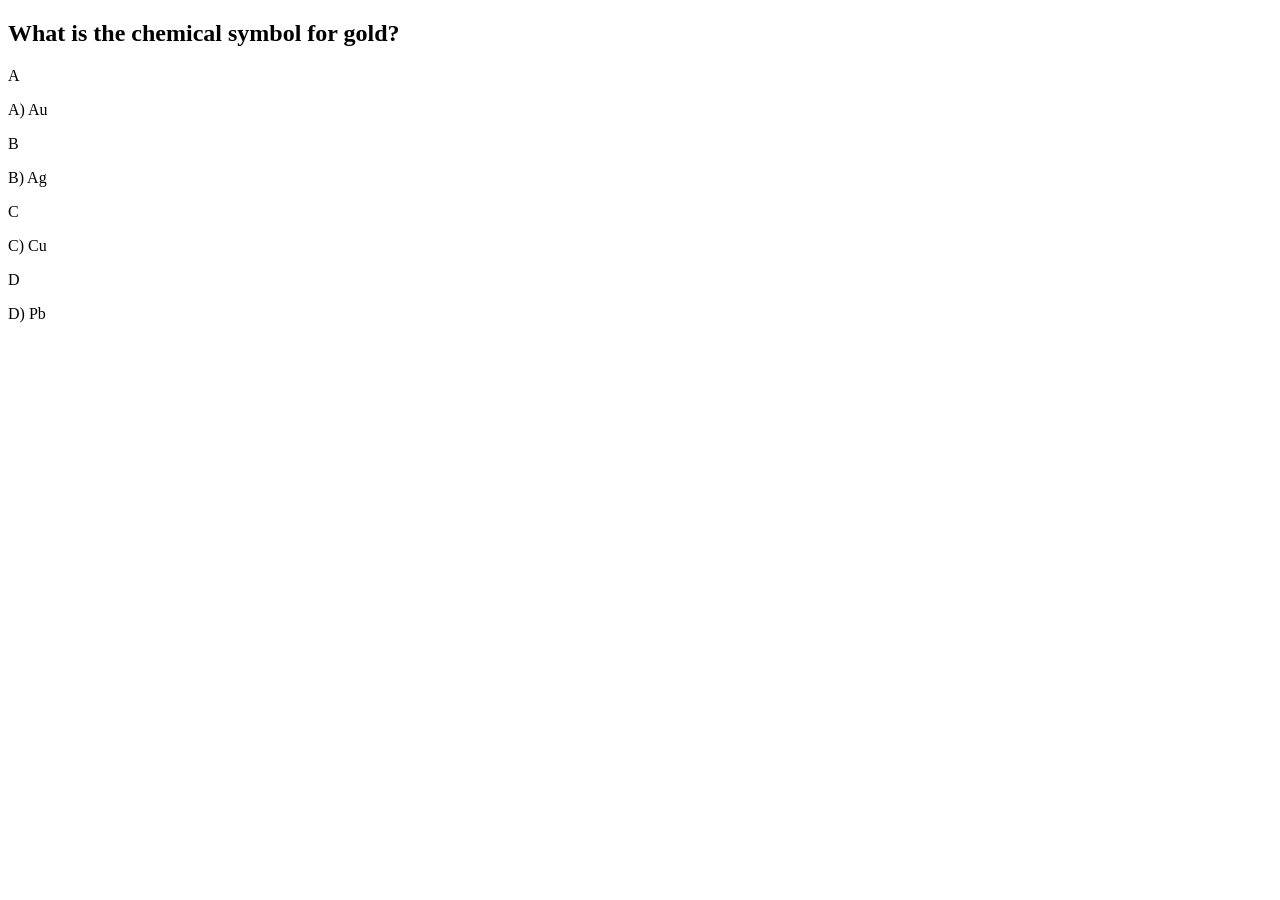
==== HTML/game.html @ 370bddc6 "* updated the folder layout * in check answer made sure to check type and that the ints match" ====
<!doctype html>
<html lang="en">
  <head>
    <meta charset="UTF-8" />
    <meta name="viewport" content="width=device-width, initial-scale=1.0" />
    <title>Quiz Play</title>
    <link rel="stylesheet" href="../CSS/game.css" />
    <link rel="stylesheet" href="../CSS/app.css" />
  </head>
  <body>
    <div class="container">
      <div id="game" class="justify-center flex-column">
        <h2 id="question">What is the answer to this question?</h2>
        <div class="choice-container">
          <p class="choice-prefix">A</p>
          <p class="choice-text" data-number="1">Choice 1</p>
        </div>
        <div class="choice-container">
          <p class="choice-prefix">B</p>
          <p class="choice-text" data-number="2">Choice 2</p>
        </div>
        <div class="choice-container">
          <p class="choice-prefix">C</p>
          <p class="choice-text" data-number="3">Choice 3</p>
        </div>
        <div class="choice-container">
          <p class="choice-prefix">D</p>
          <p class="choice-text" data-number="4">Choice 4</p>
        </div>
      </div>
    </div>
    <script module src="../JavaScript/game.js"></script>
  </body>
</html>
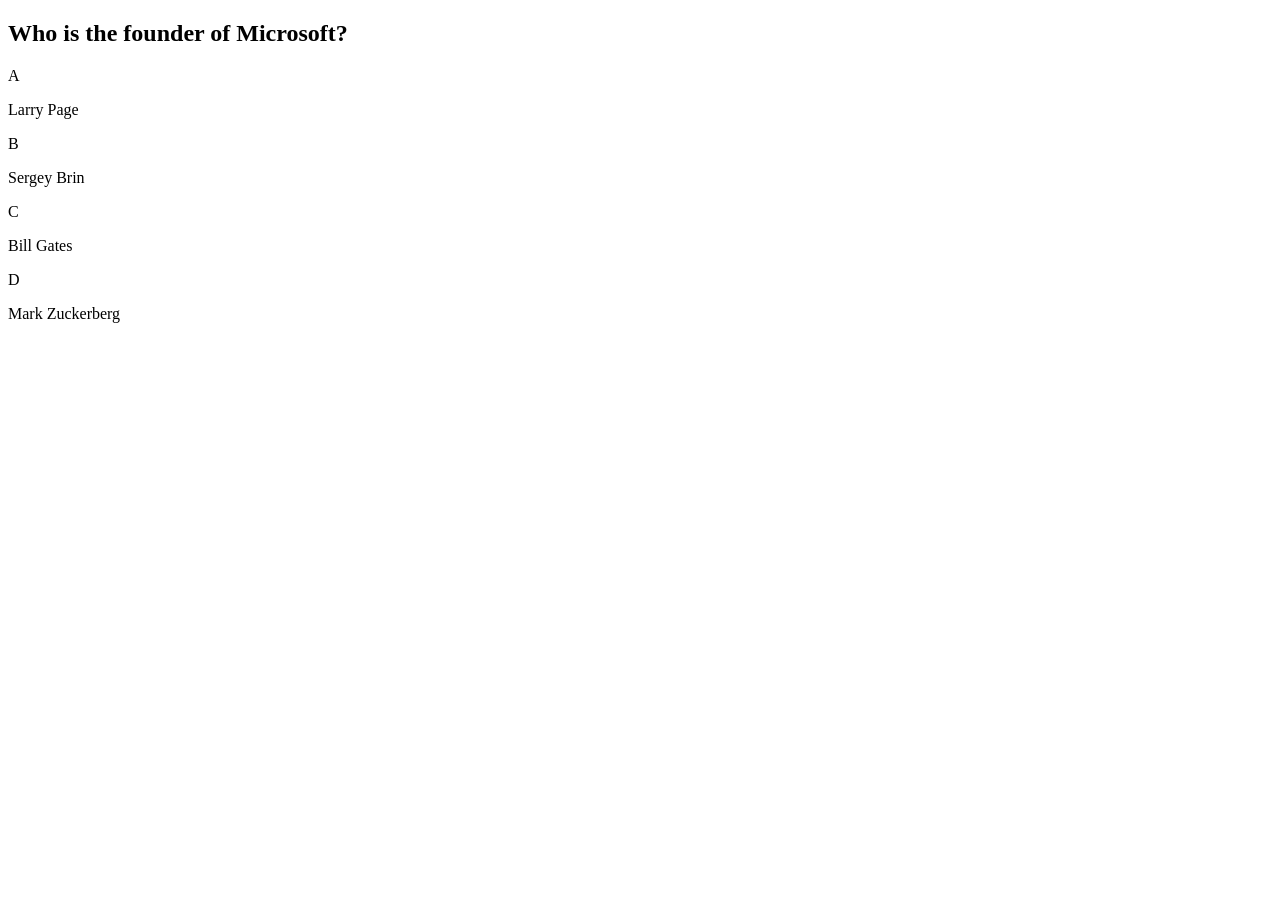
==== commit 4549045d: "fixed the text only clicking issue" ====
--- a/HTML/game.html
+++ b/HTML/game.html
@@ -29,6 +29,6 @@
         </div>
       </div>
     </div>
-    <script module src="../JavaScript/game.js"></script>
+    <script type="module" src="../JavaScript/game.js"></script>
   </body>
 </html>
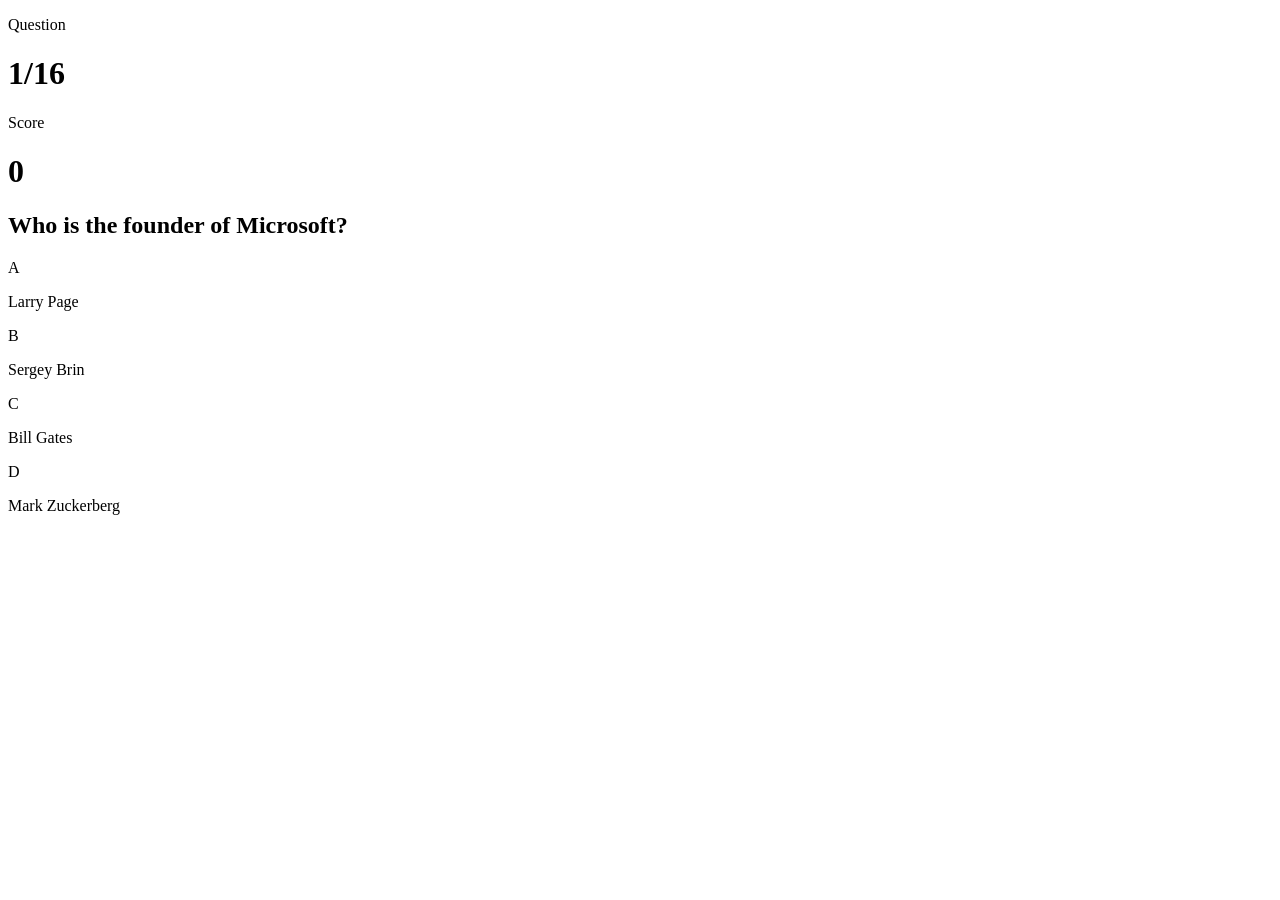
==== commit 57a4944c: "added the HUD with question numbers and score" ====
--- a/HTML/game.html
+++ b/HTML/game.html
@@ -10,6 +10,16 @@
   <body>
     <div class="container">
       <div id="game" class="justify-center flex-column">
+        <div id="hud">
+          <div id="hud-item">
+            <p class="hud-prefix">Question</p>
+            <h1 class="hud-main-text" id="questionCounter">1/3</h1>
+          </div>
+          <div id="hud-item">
+            <p class="hud-prefix">Score</p>
+            <h1 class="hud-main-text" id="score">0</h1>
+          </div>
+        </div>
         <h2 id="question">What is the answer to this question?</h2>
         <div class="choice-container">
           <p class="choice-prefix">A</p>
